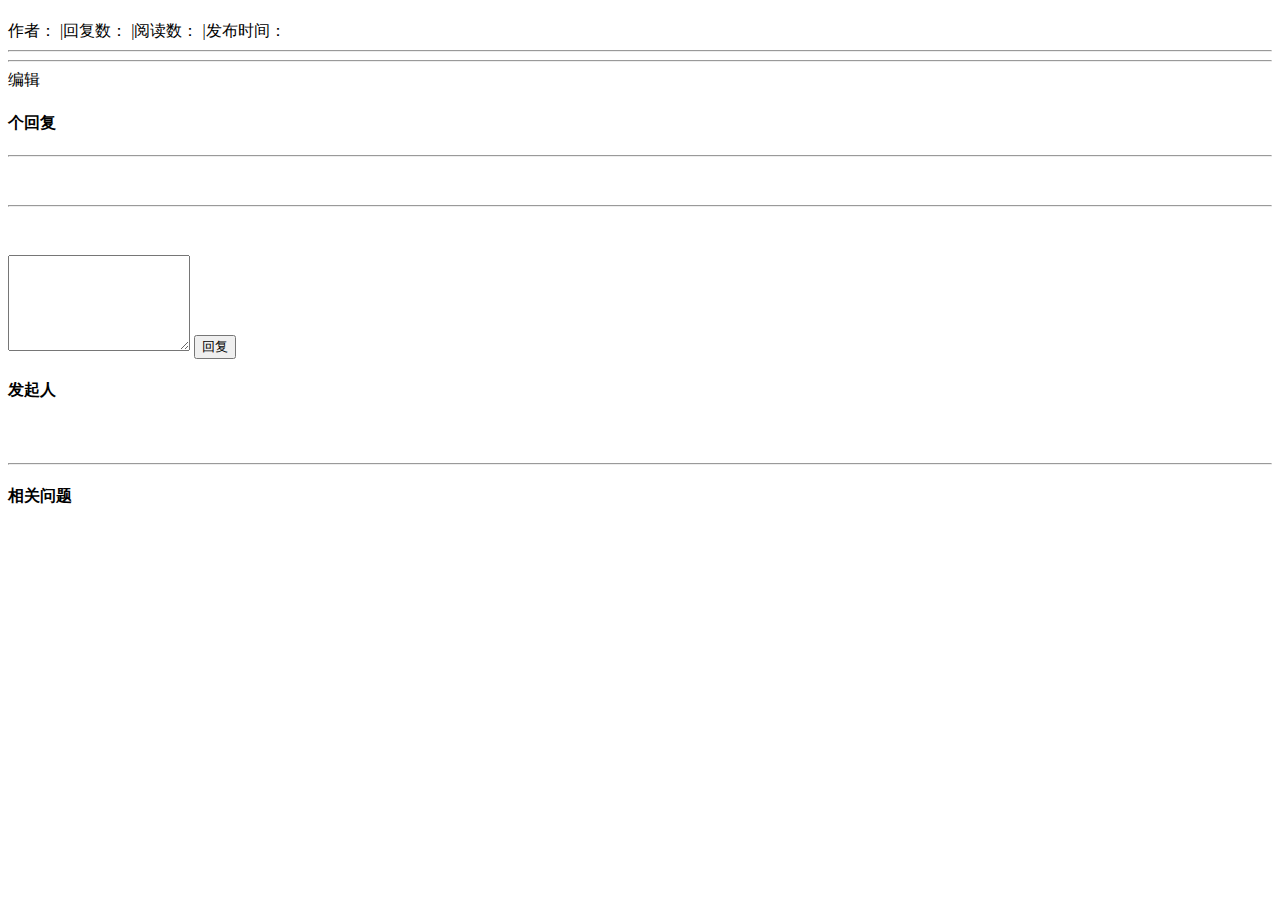
==== src/main/resources/templates/article.html @ b49ef15b "增加评论回复列表显示" ====
<!DOCTYPE html>
<html lang="en" xmlns:th="http://www.thymeleaf.org" xmlns="http://www.w3.org/1999/html">
<head>
    <meta http-equiv="Content-Type" content="text/html;charset=UTF-8"/>
    <title th:text="${article.title}">个人中心</title>
    <link rel="stylesheet" href="/css/bootstrap.min.css">
    <link rel="stylesheet" href="/css/bootstrap-theme.min.css">
    <link rel="stylesheet" href="/css/community.css">
    <script src="/js/jquery-3.4.1.min.js"></script>
    <script src="/js/bootstrap.min.js" type="application/javascript"></script>
    <script src="/js/community.js" type="application/javascript"></script>
</head>
<body>
<div th:insert="~{navigation.html :: nav}"></div>

<div class="container-fluid main profile">
    <div class="row">
        <div class="col-lg-9 col-md-12 col-sm-12 col-xs-12">
<!--            正文-->
            <div class="col-lg-12 col-md-12 col-sm-12 col-xs-12">
                <h4><span th:text="${article.title}"></span></h4>
                <span class="text-desc">
                作者：<span th:text="${article.user.name}"></span>
                |回复数：<span th:text="${article.commentCount}"></span>
                |阅读数：<span th:text="${article.viewCount}"></span>
                |发布时间：<span th:text="${#dates.format(article.gmtCreate, 'yyyy-MM-dd')}"></span>
            </span>
                <hr>
                <div class="col-lg-12 col-md-12 col-sm-12 col-xs-12" th:text="${article.description}"></div>
                <hr class="col-lg-12 col-md-12 col-sm-12 col-xs-12">
                <a th:href="@{'/publish/' + ${article.id}}" class="community-menu"
                   th:if="${session.user != null && session.user.id == article.creator}">
                    <span class="glyphicon glyphicon-pencil" aria-hidden="true"></span>编辑
                </a>
            </div>
<!--回复-->
            <h4>
                <span th:text="${article.commentCount}"></span>个回复
            </h4>
            <hr class="col-lg-12 col-md-12 col-sm-12 col-xs-12 comment-sp">
            <div class="col-lg-12 col-md-12 col-sm-12 col-xs-12 comments" th:each="comment : ${comments}">
                <div class="media">
                    <div class="media-left">
                        <a href="#">
                            <img class="media-object img-rounded"
                                 th:src="${comment.user.avatarUrl}">
                        </a>
                    </div>
                    <div class="media-body">
                        <h5 class="media-heading">
                            <span th:text="${comment.user.name}"></span>
                            <div th:text="${comment.content}"></div>
                            <div class="menu">
                                <span class="glyphicon glyphicon-thumbs-up icon"></span>
                                <span class="glyphicon glyphicon-comment icon"></span>
                                <span class="pull-right" th:text="${#dates.format(comment.gmtCreate, 'yyyy-MM-dd')}"></span>
                            </div>
                        </h5>
                    </div>
                </div>
            </div>

<!--            回复输入框-->
            <hr class="col-lg-12 col-md-12 col-sm-12 col-xs-12">
            <div class="col-lg-12 col-md-12 col-sm-12 col-xs-12" id="comment_section">
                <div class="media">
                    <div class="media-left">
                        <a href="#">
                            <img class="media-object img-rounded"
                                 th:src="${article.user.avatarUrl}">
                        </a>
                    </div>
                    <div class="media-body">
                        <h5 class="media-heading">
                            <span th:text="${article.user.name}"></span>
                        </h5>
                    </div>
                </div>
                <input type="hidden" id="article_id" th:value="${article.id}">
                <textarea class="form-control comment" rows="6" id="comment_content"></textarea>
                <button type="button" class="btn btn-success btn-comment" onclick="post()">回复</button>
            </div>
        </div>
        <div class="col-lg-3 col-md-12 col-sm-12 col-xs-12">
            <div class="col-lg-12 col-md-12 col-sm-12 col-xs-12">
                <h4>发起人</h4>
                <div class="media">
                    <div class="media-left">
                        <a href="#">
                            <img class="media-object img-rounded"
                                 th:src="${article.user.avatarUrl}">
                        </a>
                    </div>
                    <div class="media-body">
                        <h5 class="media-heading">
                            <span th:text="${article.user.name}"></span>
                        </h5>
                    </div>
                </div>
            </div>
            <hr class="col-lg-12 col-md-12 col-sm-12 col-xs-12">
            <div class="col-lg-12 col-md-12 col-sm-12 col-xs-12">
                <h4>相关问题</h4>
            </div>
        </div>
    </div>
</div>
</body>
</html>
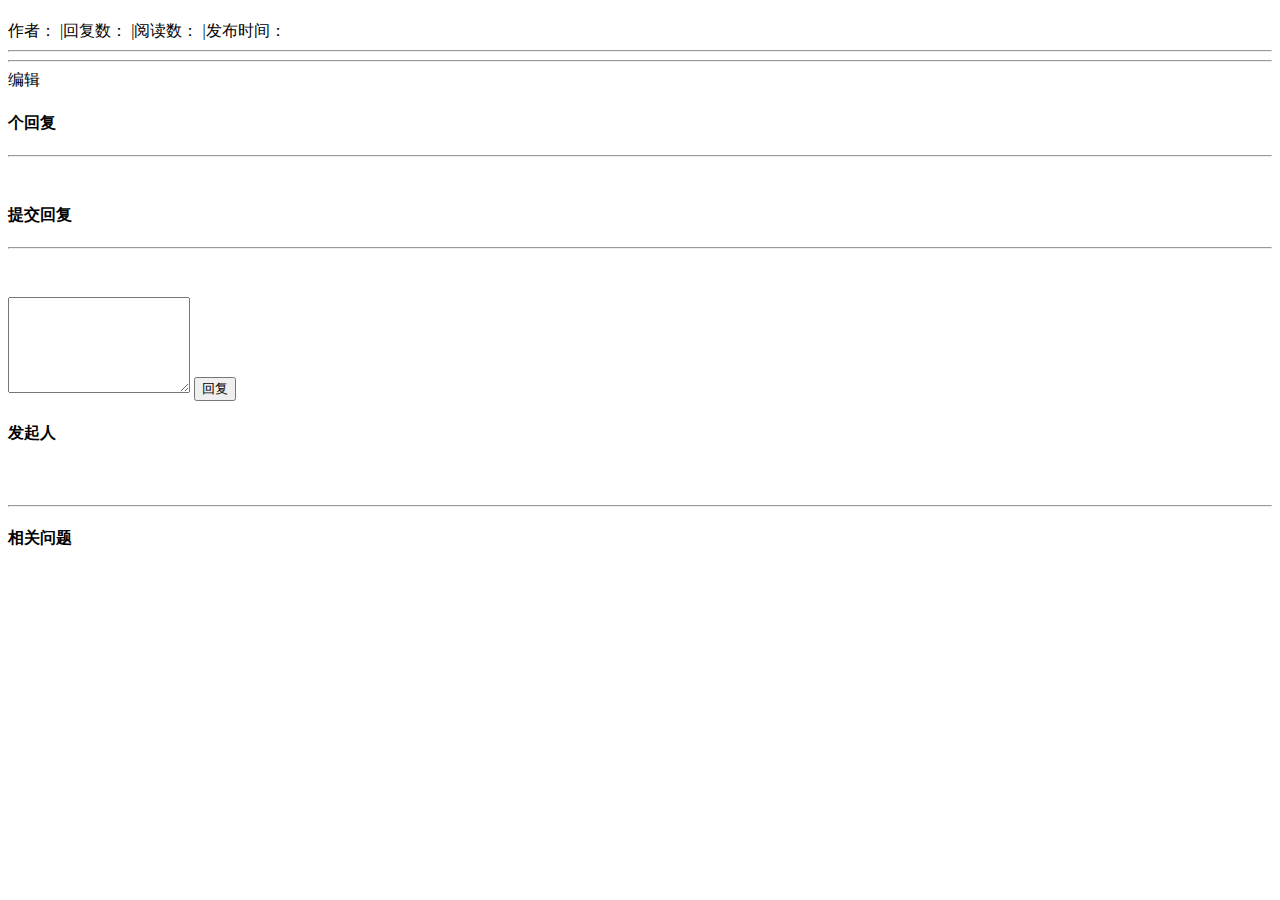
==== commit 8512d4ee: "优化文章页面" ====
--- a/src/main/resources/templates/article.html
+++ b/src/main/resources/templates/article.html
@@ -15,17 +15,18 @@
 
 <div class="container-fluid main profile">
     <div class="row">
+        <!--        左边主要内容-->
         <div class="col-lg-9 col-md-12 col-sm-12 col-xs-12">
-<!--            正文-->
+            <!--            正文-->
             <div class="col-lg-12 col-md-12 col-sm-12 col-xs-12">
-                <h4><span th:text="${article.title}"></span></h4>
+                <h4 class="article-title"><span th:text="${article.title}"></span></h4>
                 <span class="text-desc">
                 作者：<span th:text="${article.user.name}"></span>
                 |回复数：<span th:text="${article.commentCount}"></span>
                 |阅读数：<span th:text="${article.viewCount}"></span>
                 |发布时间：<span th:text="${#dates.format(article.gmtCreate, 'yyyy-MM-dd')}"></span>
             </span>
-                <hr>
+                <hr class="col-lg-12 col-md-12 col-sm-12 col-xs-12">
                 <div class="col-lg-12 col-md-12 col-sm-12 col-xs-12" th:text="${article.description}"></div>
                 <hr class="col-lg-12 col-md-12 col-sm-12 col-xs-12">
                 <a th:href="@{'/publish/' + ${article.id}}" class="community-menu"
@@ -33,54 +34,63 @@
                     <span class="glyphicon glyphicon-pencil" aria-hidden="true"></span>编辑
                 </a>
             </div>
-<!--回复-->
-            <h4>
-                <span th:text="${article.commentCount}"></span>个回复
-            </h4>
-            <hr class="col-lg-12 col-md-12 col-sm-12 col-xs-12 comment-sp">
-            <div class="col-lg-12 col-md-12 col-sm-12 col-xs-12 comments" th:each="comment : ${comments}">
-                <div class="media">
-                    <div class="media-left">
-                        <a href="#">
-                            <img class="media-object img-rounded"
-                                 th:src="${comment.user.avatarUrl}">
-                        </a>
-                    </div>
-                    <div class="media-body">
-                        <h5 class="media-heading">
-                            <span th:text="${comment.user.name}"></span>
-                            <div th:text="${comment.content}"></div>
-                            <div class="menu">
-                                <span class="glyphicon glyphicon-thumbs-up icon"></span>
-                                <span class="glyphicon glyphicon-comment icon"></span>
-                                <span class="pull-right" th:text="${#dates.format(comment.gmtCreate, 'yyyy-MM-dd')}"></span>
-                            </div>
-                        </h5>
+            <!--回复-->
+            <div class="col-lg-12 col-md-12 col-sm-12 col-xs-12">
+                <h4>
+                    <span th:text="${article.commentCount}"></span>个回复
+                </h4>
+                <hr class="col-lg-12 col-md-12 col-sm-12 col-xs-12 comment-sp">
+                <div class="col-lg-12 col-md-12 col-sm-12 col-xs-12 comments" th:each="comment : ${comments}">
+                    <div class="media">
+                        <div class="media-left">
+                            <a href="#">
+                                <img class="media-object img-rounded"
+                                     th:src="${comment.user.avatarUrl}">
+                            </a>
+                        </div>
+                        <div class="media-body">
+                            <h5 class="media-heading">
+                                <span th:text="${comment.user.name}"></span>
+                                <div th:text="${comment.content}"></div>
+                                <div class="menu">
+                                    <span class="glyphicon glyphicon-thumbs-up icon"></span>
+                                    <span class="glyphicon glyphicon-comment icon"></span>
+                                    <span class="pull-right"
+                                          th:text="${#dates.format(comment.gmtCreate, 'yyyy-MM-dd')}"></span>
+                                </div>
+                            </h5>
+                        </div>
                     </div>
                 </div>
             </div>
 
-<!--            回复输入框-->
-            <hr class="col-lg-12 col-md-12 col-sm-12 col-xs-12">
-            <div class="col-lg-12 col-md-12 col-sm-12 col-xs-12" id="comment_section">
-                <div class="media">
-                    <div class="media-left">
-                        <a href="#">
-                            <img class="media-object img-rounded"
-                                 th:src="${article.user.avatarUrl}">
-                        </a>
+            <!--            回复输入框-->
+            <div class="col-lg-12 col-md-12 col-sm-12 col-xs-12">
+                <h4>
+                    提交回复
+                </h4>
+                <hr class="col-lg-12 col-md-12 col-sm-12 col-xs-12  comment-sp">
+                <div class="col-lg-12 col-md-12 col-sm-12 col-xs-12" id="comment_section">
+                    <div class="media">
+                        <div class="media-left">
+                            <a href="#">
+                                <img class="media-object img-rounded"
+                                     th:src="${article.user.avatarUrl}">
+                            </a>
+                        </div>
+                        <div class="media-body">
+                            <h5 class="media-heading">
+                                <span th:text="${article.user.name}"></span>
+                            </h5>
+                        </div>
                     </div>
-                    <div class="media-body">
-                        <h5 class="media-heading">
-                            <span th:text="${article.user.name}"></span>
-                        </h5>
-                    </div>
+                    <input type="hidden" id="article_id" th:value="${article.id}">
+                    <textarea class="form-control comment" rows="6" id="comment_content"></textarea>
+                    <button type="button" class="btn btn-success btn-comment" onclick="post()">回复</button>
                 </div>
-                <input type="hidden" id="article_id" th:value="${article.id}">
-                <textarea class="form-control comment" rows="6" id="comment_content"></textarea>
-                <button type="button" class="btn btn-success btn-comment" onclick="post()">回复</button>
             </div>
         </div>
+        <!--        右边信息块-->
         <div class="col-lg-3 col-md-12 col-sm-12 col-xs-12">
             <div class="col-lg-12 col-md-12 col-sm-12 col-xs-12">
                 <h4>发起人</h4>
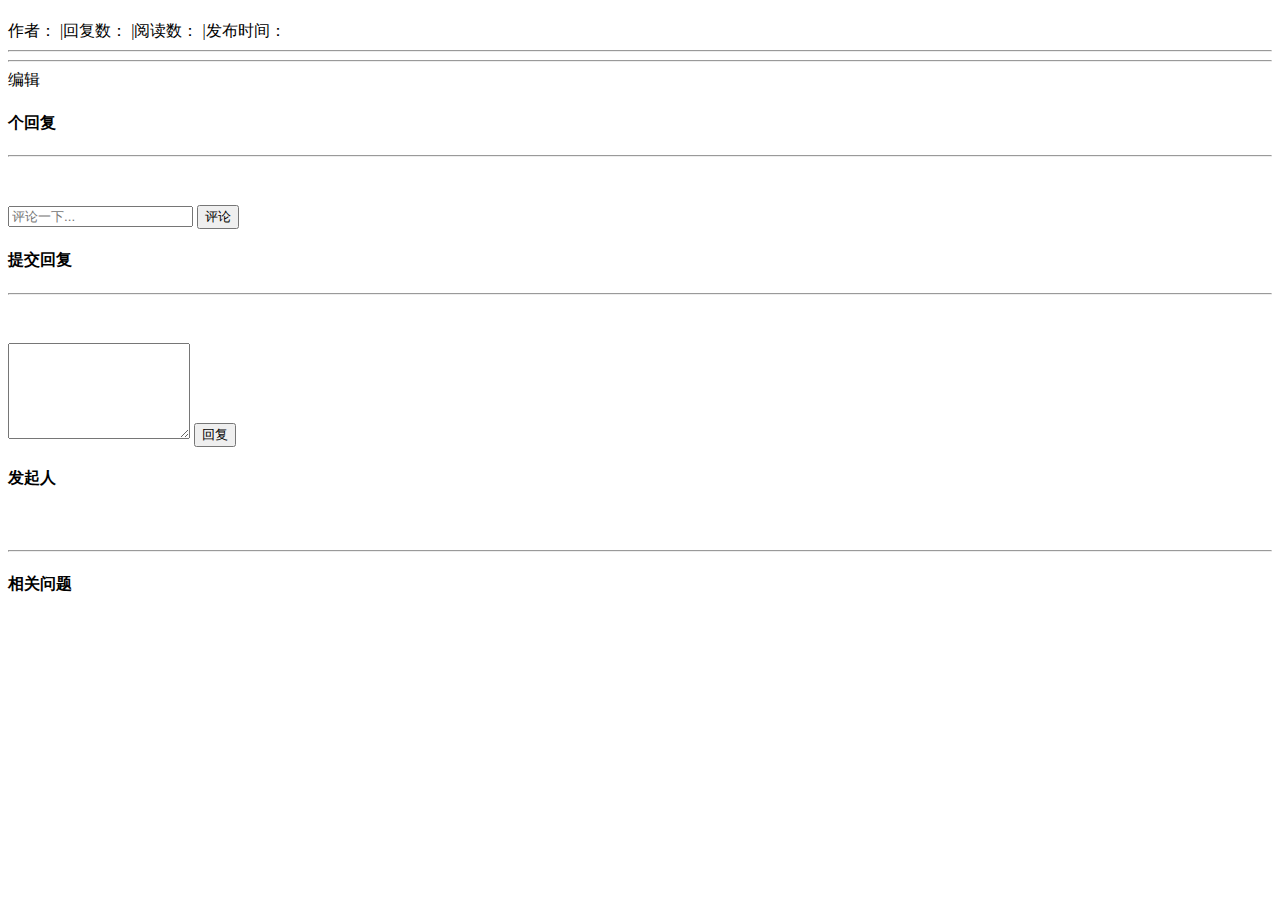
==== commit b3ad6d54: "完善二级评论功能及其页面" ====
--- a/src/main/resources/templates/article.html
+++ b/src/main/resources/templates/article.html
@@ -8,6 +8,7 @@
     <link rel="stylesheet" href="/css/community.css">
     <script src="/js/jquery-3.4.1.min.js"></script>
     <script src="/js/bootstrap.min.js" type="application/javascript"></script>
+    <script src="/js/moment.js" type="application/javascript"></script>
     <script src="/js/community.js" type="application/javascript"></script>
 </head>
 <body>
@@ -48,17 +49,32 @@
                                      th:src="${comment.user.avatarUrl}">
                             </a>
                         </div>
-                        <div class="media-body">
+                        <div class="media-body" th:id="${'comment-body-'+comment.id}">
                             <h5 class="media-heading">
                                 <span th:text="${comment.user.name}"></span>
-                                <div th:text="${comment.content}"></div>
-                                <div class="menu">
-                                    <span class="glyphicon glyphicon-thumbs-up icon"></span>
-                                    <span class="glyphicon glyphicon-comment icon"></span>
-                                    <span class="pull-right"
-                                          th:text="${#dates.format(comment.gmtCreate, 'yyyy-MM-dd')}"></span>
+                            </h5>
+                            <div th:text="${comment.content}"></div>
+                            <div class="menu">
+                                <span class="glyphicon glyphicon-thumbs-up icon"></span>
+                                <span th:data-id="${comment.id}"
+                                      onclick="collapseComments(this)" class="comment-icon  icon">
+                                    <span class="glyphicon glyphicon-comment"></span>
+                                    <span th:text="${comment.commentCount}"></span>
+                                </span>
+                                <span class="pull-right"
+                                      th:text="${#dates.format(comment.gmtCreate, 'yyyy-MM-dd')}"></span>
+                            </div>
+                            <!--                            二级评论-->
+                            <div class="col-lg-12 col-md-12 col-sm-12 col-xs-12 collapse sub-comments"
+                                 th:id="${'comment-'+comment.id}">
+                                <div class="col-lg-12 col-md-12 col-sm-12 col-xs-12">
+                                    <input type="text" class="form-control" placeholder="评论一下..."
+                                           th:id="${'input-'+comment.id}">
+                                    <button type="button" class="btn btn-success pull-right " onclick="comment(this)"
+                                            th:data-id="${comment.id}">评论
+                                    </button>
                                 </div>
-                            </h5>
+                            </div>
                         </div>
                     </div>
                 </div>
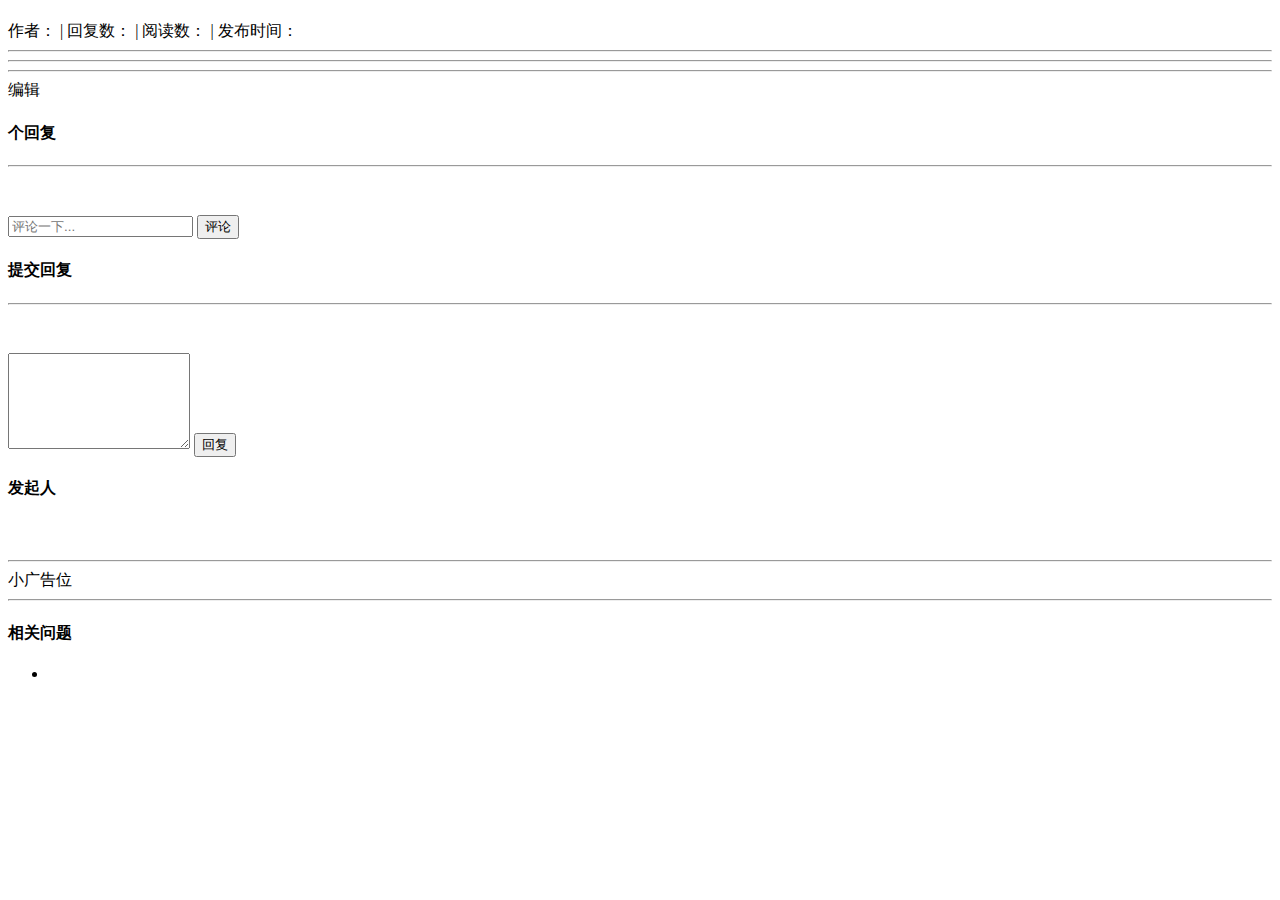
==== commit ad1a17e7: "页面相关问题展示" ====
--- a/src/main/resources/templates/article.html
+++ b/src/main/resources/templates/article.html
@@ -23,17 +23,29 @@
                 <h4 class="article-title"><span th:text="${article.title}"></span></h4>
                 <span class="text-desc">
                 作者：<span th:text="${article.user.name}"></span>
-                |回复数：<span th:text="${article.commentCount}"></span>
-                |阅读数：<span th:text="${article.viewCount}"></span>
-                |发布时间：<span th:text="${#dates.format(article.gmtCreate, 'yyyy-MM-dd')}"></span>
+                | 回复数：<span th:text="${article.commentCount}"></span>
+                | 阅读数：<span th:text="${article.viewCount}"></span>
+                | 发布时间：<span th:text="${#dates.format(article.gmtCreate, 'yyyy-MM-dd')}"></span>
             </span>
                 <hr class="col-lg-12 col-md-12 col-sm-12 col-xs-12">
+<!--                内容-->
                 <div class="col-lg-12 col-md-12 col-sm-12 col-xs-12" th:text="${article.description}"></div>
                 <hr class="col-lg-12 col-md-12 col-sm-12 col-xs-12">
-                <a th:href="@{'/publish/' + ${article.id}}" class="community-menu"
-                   th:if="${session.user != null && session.user.id == article.creator}">
-                    <span class="glyphicon glyphicon-pencil" aria-hidden="true"></span>编辑
-                </a>
+<!--                标签-->
+                <div class="col-lg-12 col-md-12 col-sm-12 col-xs-12">
+                    <span class="label label-info article-tag" th:each="tag: ${article.tag.split(',')}">
+                        <span class="glyphicon glyphicon-tags"></span>
+                        <span class="label label-info" th:text="${tag}"></span>
+                    </span>
+                </div>
+<!--                编辑-->
+                <hr class="col-lg-12 col-md-12 col-sm-12 col-xs-12">
+                <div class="col-lg-12 col-md-12 col-sm-12 col-xs-12">
+                    <a th:href="@{'/publish/' + ${article.id}}" class="community-menu"
+                       th:if="${session.user != null && session.user.id == article.creator}">
+                        <span class="glyphicon glyphicon-pencil" aria-hidden="true">编辑</span>
+                    </a>
+                </div>
             </div>
             <!--回复-->
             <div class="col-lg-12 col-md-12 col-sm-12 col-xs-12">
@@ -125,8 +137,16 @@
                 </div>
             </div>
             <hr class="col-lg-12 col-md-12 col-sm-12 col-xs-12">
+            小广告位
+
+            <hr class="col-lg-12 col-md-12 col-sm-12 col-xs-12">
             <div class="col-lg-12 col-md-12 col-sm-12 col-xs-12">
                 <h4>相关问题</h4>
+                <ul>
+                    <li th:each="related:${relatedArticles}">
+                        <a th:href="@{'/article/'+${related.id}}" th:text="${related.title}"></a>
+                    </li>
+                </ul>
             </div>
         </div>
     </div>
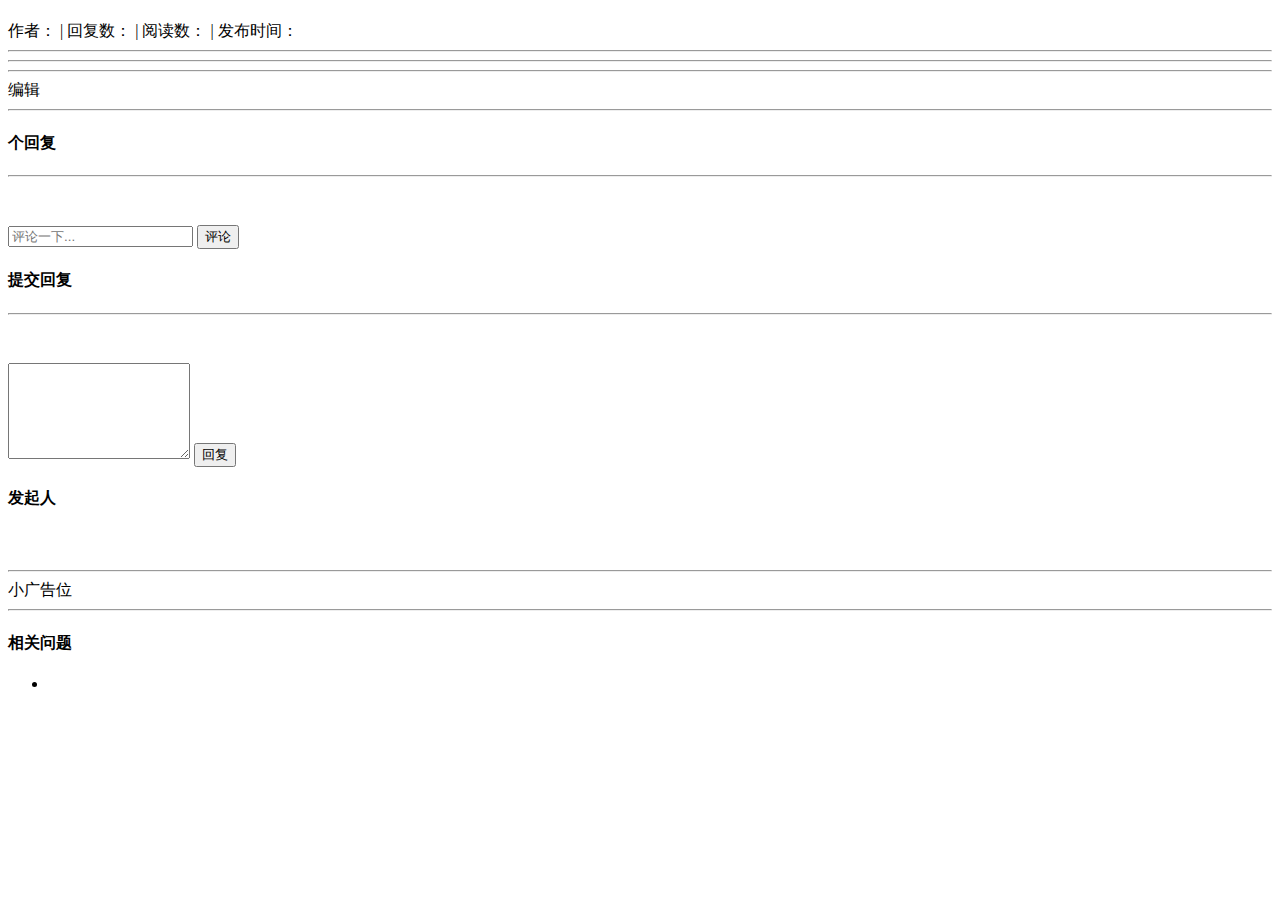
==== commit 71a2dec2: "优化个人页面与标签页面" ====
--- a/src/main/resources/templates/article.html
+++ b/src/main/resources/templates/article.html
@@ -46,6 +46,7 @@
                         <span class="glyphicon glyphicon-pencil" aria-hidden="true">编辑</span>
                     </a>
                 </div>
+                <hr class="col-lg-12 col-md-12 col-sm-12 col-xs-12">
             </div>
             <!--回复-->
             <div class="col-lg-12 col-md-12 col-sm-12 col-xs-12">
